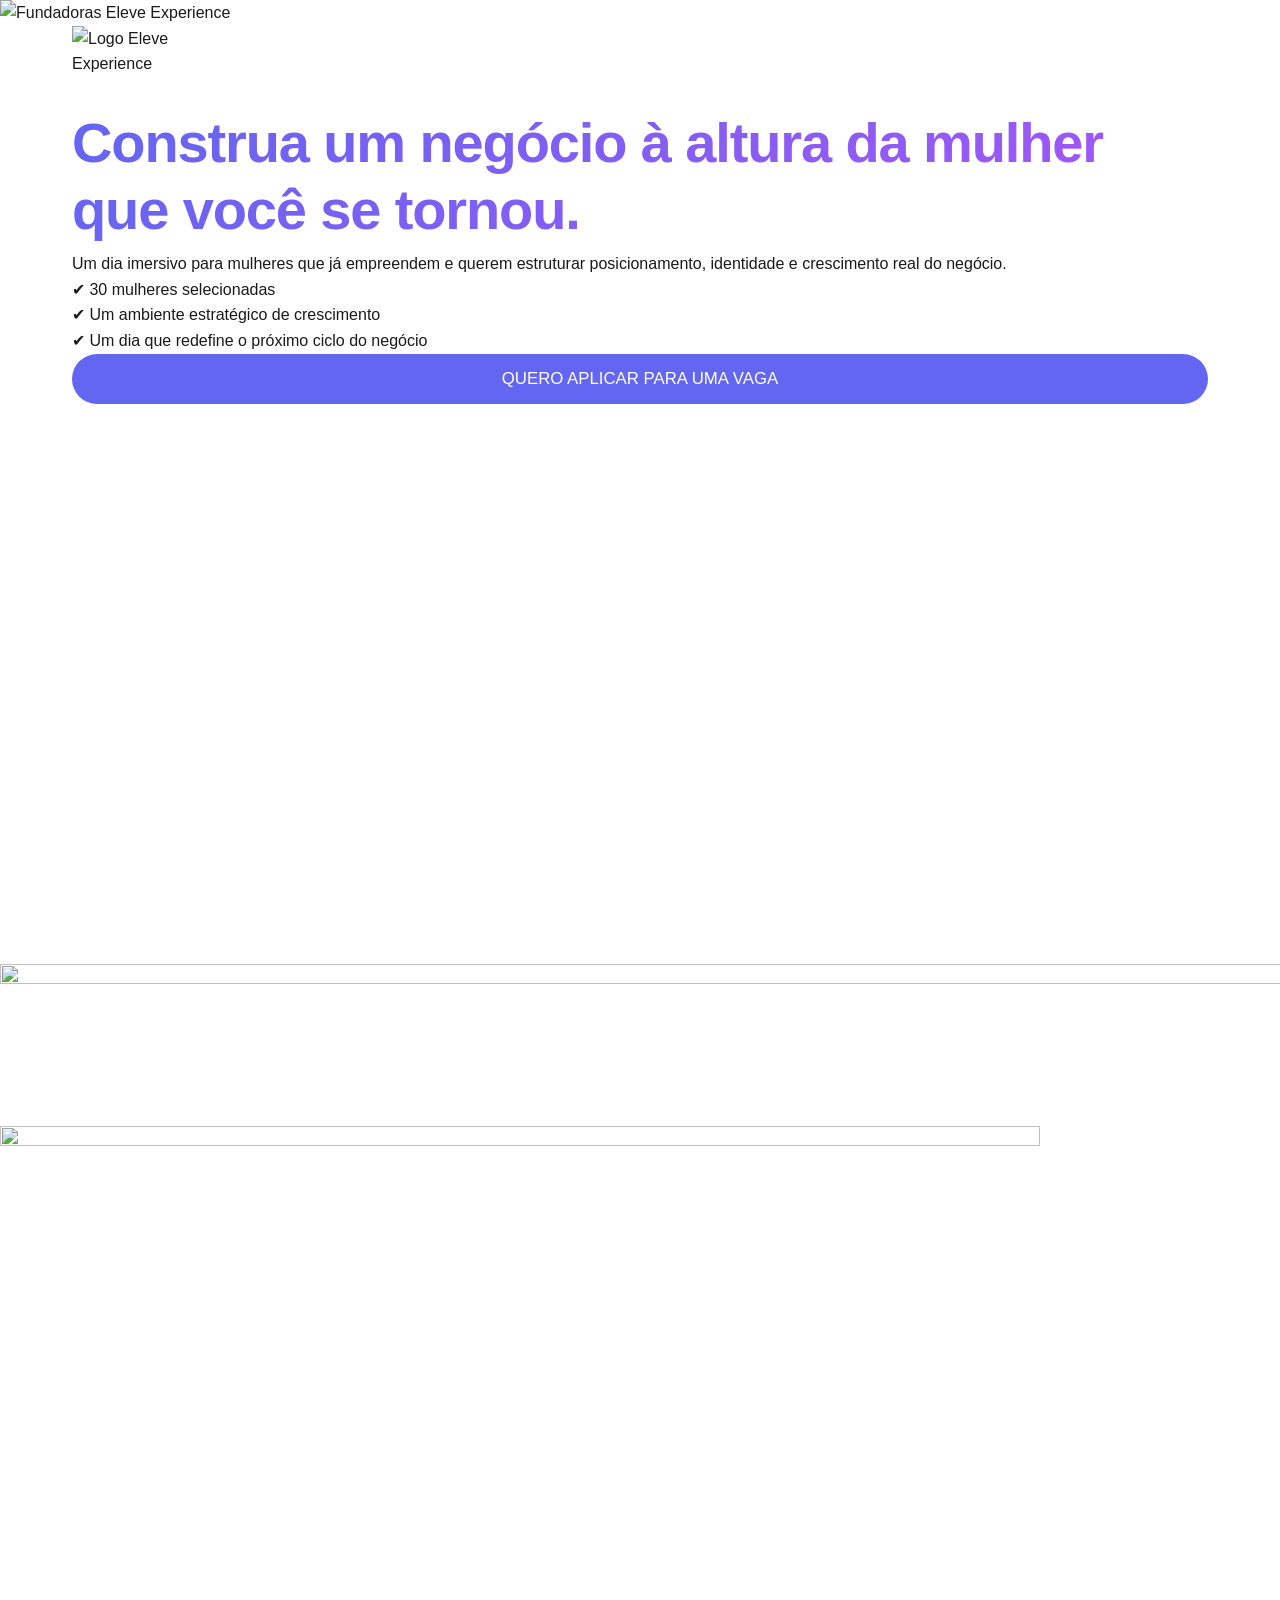
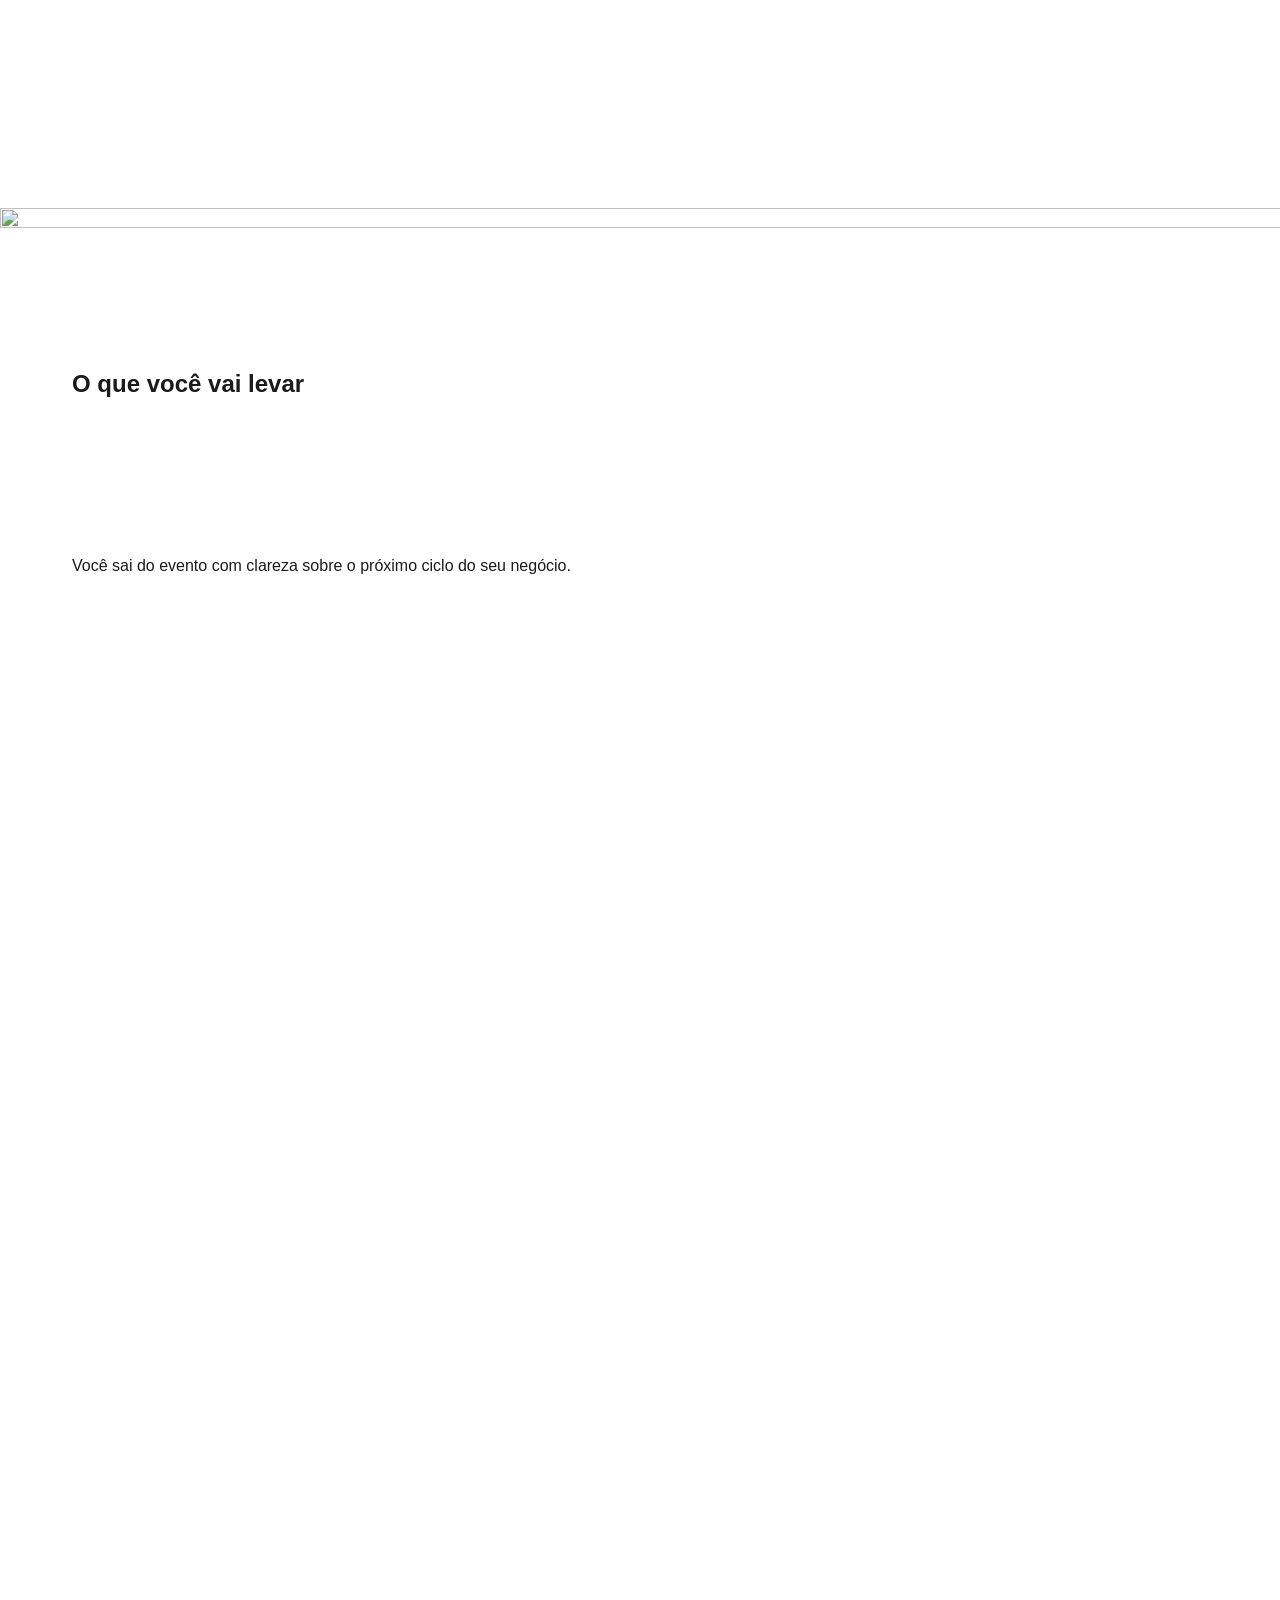
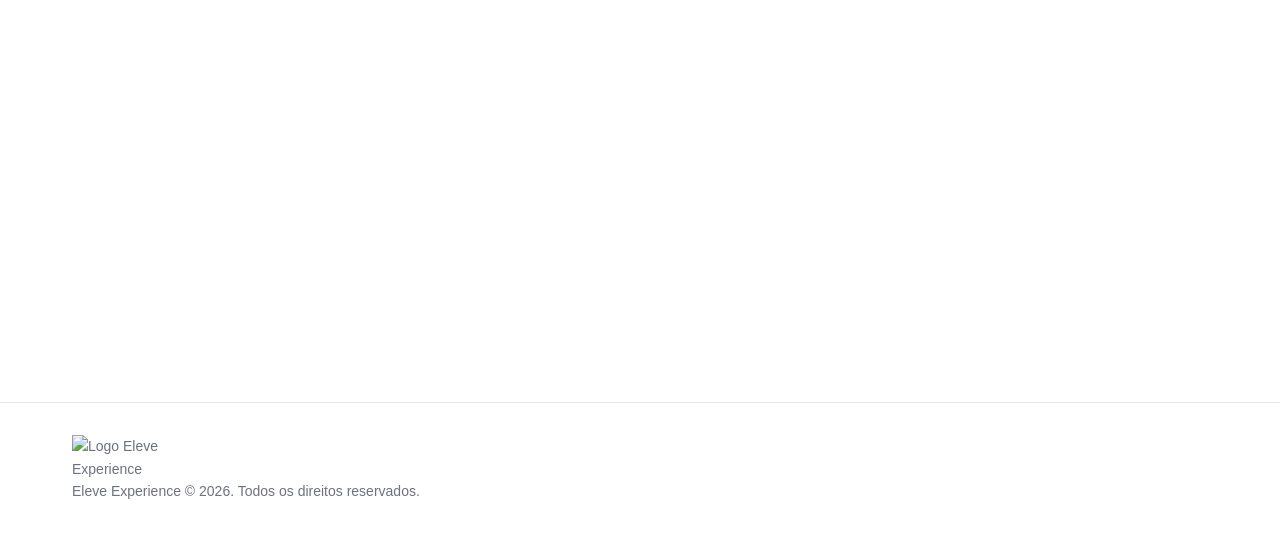
==== eleve-experience/index.html @ 5d0852dc "Ajuste na imagem hero responsiva no mobile" ====
<!DOCTYPE html>
<html lang="pt-BR">

<head>
  <meta charset="UTF-8">
  <meta name="viewport" content="width=device-width, initial-scale=1.0">
  <title>Eleve Experience | Substitua as Imagens</title>

  <link rel="preconnect" href="https://fonts.googleapis.com">
  <link rel="preconnect" href="https://fonts.gstatic.com" crossorigin>
  <link href="https://fonts.googleapis.com/css2?family=Sora:wght@300;500;700;800&display=swap" rel="stylesheet">

  <link href="https://unpkg.com/aos@2.3.4/dist/aos.css" rel="stylesheet">
  <link rel="stylesheet" href="https://cdn.jsdelivr.net/npm/intl-tel-input@23.0.10/build/css/intlTelInput.css">

  <link rel="stylesheet" href="/style.css">
</head>

<body>

  <!-- BLOCO 1: HERO (FUNDO IMAGEM) -->
  <header class="hero relative-section">
    <img src="/images/Frame%201.png" alt="Fundadoras Eleve Experience" loading="eager" class="bg-img-real hero-bg-img">
    <div class="container relative-z">
      <div class="hero-content">
        <img src="/images/Eleve-LOGO2.svg" alt="Logo Eleve Experience" style="max-width: 180px; margin-bottom: 2rem;">

        <h1 class="hero-title"><span class="hero-title-light">Construa um negócio à altura da</span> mulher que você se tornou.</h1>
        <p class="hero-desc">Um dia imersivo para mulheres que já empreendem e querem estruturar posicionamento,
          identidade e crescimento real do negócio.</p>

        <ul class="check-list">
          <li>✔ 30 mulheres selecionadas</li>
          <li>✔ Um ambiente estratégico de crescimento</li>
          <li>✔ Um dia que redefine o próximo ciclo do negócio</li>
        </ul>

        <a href="#aplicacao" class="btn btn-primary mt-4">QUERO APLICAR PARA UMA VAGA</a>
      </div>
    </div>
  </header>

  <!-- BLOCO 2: VIDEO/DESTAQUE (TEXTO CENTRAL + BLOCO GRANDE 16:9) -->
  <section class="section section-light section-center" data-aos="fade-up">
    <div class="container narrow-container">
      <p class="text-destaque destaque-brown">
        Existe um momento no empreendedorismo em que continuar fazendo mais do mesmo não gera mais crescimento. A
        verdade é que muitas empresárias crescem sozinhas por tempo demais.<br><br><br>
      </p>

      <!-- Vídeo -->
      <video src="/images/videoeleve.mp4" class="video-placeholder mt-6" controls preload="metadata" style="box-shadow: 0 10px 30px rgba(0,0,0,0.1); display: block;"></video>

      <a href="#aplicacao" class="btn btn-primary mt-4">QUERO APLICAR PARA UMA VAGA</a>
    </div>
  </section>

  <!-- Divisor escuro -->
  <div class="section-divider section-divider-dark"><img src="/images/divis%C3%A3o-escura.svg" alt="" width="1920" height="52"></div>

  <!-- BLOCO 3: BACKGROUND IMAGE COM TEXTO FLOAT (MUDANÇA DE NÍVEL) -->
  <section class="section bg-image-section">
    <img src="/images/Frame%202.png" alt="" width="1040" height="340" loading="lazy" class="bg-img-real">
    <div class="container bg-image-container">
      <div class="content-box-float" data-aos="fade-up">
        <h2 class="title-dark">Crescimento real não acontece apenas com mais esforço.</h2>
        <p class="desc-dark mt-3">Ele acontece quando você entra em ambientes onde o nível da conversa é maior do que o
          seu momento atual.</p>

        <ul class="check-list-dark mt-3">
          <li>✔ decisões são lapidadas</li>
          <li>✔ padrões são confrontados</li>
          <li>✔ novas possibilidades se tornam visíveis.</li>
        </ul>
        <p class="desc-dark text-bold mt-4">É exatamente por isso que o Eleve Experience existe.</p>
      </div>
    </div>
  </section>


  <!-- BLOCO 4: PILARES (SOBRE A EXPERIÊNCIA) - 3 CARDS -->
  <section class="section section-light section-center" data-aos="fade-up">
    <div class="container">
      <h2 class="section-title">SOBRE<br>A EXPERIÊNCIA</h2>
      <p class="section-subtitle mt-2">Os 3 pilares que sustentam a experiência</p>

      <div class="cards-grid-3 mt-5">
        <!-- Card 1 -->
        <div class="card-outline" data-aos="fade-up" data-aos-delay="100">
          <img src="/images/Identidade.svg" alt="Ícone Identidade" class="card-icon">
          <h3 class="card-title">Identidade</h3>
          <p class="card-text">Quem você é além do papel que executa todos os dias. Clareza interna para sustentar
            crescimento externo e o próximo nível.</p>
        </div>
        <!-- Card 2 -->
        <div class="card-outline" data-aos="fade-up" data-aos-delay="200">
          <img src="/images/Posicionamento.svg" alt="Ícone Posicionamento" class="card-icon">
          <h3 class="card-title">Posicionamento</h3>
          <p class="card-text">Como você é percebida hoje — e como ocupar o lugar de autoridade que você já construiu,
            mas ainda não comunica totalmente.</p>
        </div>
        <!-- Card 3 -->
        <div class="card-outline" data-aos="fade-up" data-aos-delay="300">
          <img src="/images/Negócios.svg" alt="Ícone Negócios" class="card-icon">
          <h3 class="card-title">Negócios</h3>
          <p class="card-text">Como transformar conhecimento, experiência e presença em mais valor e mais retorno
            financeiro. Estratégias estruturadas.</p>
        </div>
      </div>
    </div>
  </section>

  <!-- BLOCO 5: LAYOUT (QUEBRA DE CRENÇA EM CAIXAS) -->
  <section class="section split-section relative-section" data-aos="fade-up">
    <img src="/images/Frame%203.png" alt="Ambiente Eleve" loading="lazy" class="bg-img-real">
    <div class="container split-container-cols align-center relative-z">
      <div class="split-col-text"></div> <!-- Coluna vazia para manter o grid na esquerda -->
      <div class="split-col-text mobile-bg-overlay">
        <h2 class="section-title text-left">Você não precisa mais crescer SOZINHA.</h2>
        <p class="text-body-500 mt-4">
          O Eleve Experience não é para iniciantes. Ele foi criado para mulheres que já empreendem, já possuem
          faturamento ou clientes, querem estruturar crescimento e sabem que podem jogar maior.
        </p>

        <ul class="check-list-custom mt-4 mb-4">
          <li><span class="custom-check">✔</span>seu posicionamento não reflete seu verdadeiro nível</li>
          <li><span class="custom-check">✔</span>seu negócio depende demais de você</li>
          <li><span class="custom-check">✔</span>seu faturamento não acompanha sua capacidade</li>
        </ul>

        <div class="box-highlight">
          <p class="text-bold text-center">Cada edição reúne até 30 mulheres selecionadas.</p>
          <ul class="check-list-small mt-3">
            <li>✔ Ambiente de crescimento</li>
            <li>✔ Decisões lapidadas e estratégias estruturadas</li>
            <li>✔ O valor está no nível da sala.</li>
          </ul>
        </div>

        <a href="#aplicacao" class="btn btn-primary mt-4">QUERO APLICAR PARA UMA VAGA</a>
      </div>
    </div>
  </section>

  <!-- BLOCO 6: AS FUNDADORAS (CARDS COM FOTOS GRANDES E TEXTO OVERLAY) -->
  <section class="section section-light section-center" data-aos="fade-up">
    <div class="container">
      <h2 class="section-title">As Fundadoras</h2>

      <div class="cards-img-grid mt-5">
        <!-- Fundadora 1 -->
        <div class="card-img-wrapper" data-aos="fade-up" data-aos-delay="100">
          <img src="/images/Frame%204.png" alt="Bruna" width="400" height="533" loading="lazy" class="card-img-bg-real">
          <div class="card-img-content">
            <h3 class="card-img-title">Bruna</h3>
            <p class="card-img-role">Posicionamento</p>
            <p class="card-img-text">Construção de presença estratégica para mulheres que querem ocupar espaço.</p>
          </div>
        </div>

        <!-- Fundadora 2 -->
        <div class="card-img-wrapper" data-aos="fade-up" data-aos-delay="200">
          <img src="/images/Frame%205.png" alt="Vera" width="400" height="533" loading="lazy" class="card-img-bg-real">
          <div class="card-img-content">
            <h3 class="card-img-title">Vera</h3>
            <p class="card-img-role">Negócios</p>
            <p class="card-img-text">Transformar conhecimento em vendas, crescimento e gestão estratégica.</p>
          </div>
        </div>

        <!-- Fundadora 3 -->
        <div class="card-img-wrapper" data-aos="fade-up" data-aos-delay="300">
          <img src="/images/Frame%206.png" alt="Bruno Lopes" width="400" height="533" loading="lazy" class="card-img-bg-real">
          <div class="card-img-content">
            <h3 class="card-img-title">Bruno Lopes</h3>
            <p class="card-img-role">Identidade</p>
            <p class="card-img-text">Criador do Método SELF. Identidade e base para liderança.</p>
          </div>
        </div>
      </div>
    </div>
  </section>

  <!-- Divisor escuro -->
  <div class="section-divider section-divider-dark"><img src="/images/divis%C3%A3o-escura.svg" alt="" width="1920" height="52"></div>

  <!-- BLOCO 7: O QUE VOCÊ LEVA (TAGS HORIZONTAIS) -->
  <section class="section section-brown section-center">
    <div class="container">
      <h2 class="section-title text-white">O que você vai levar</h2>

      <div class="tags-grid mt-5">
        <div class="tag-box" data-aos="zoom-in" data-aos-delay="100">Clareza estratégica</div>
        <div class="tag-box" data-aos="zoom-in" data-aos-delay="200">Ampliação real de mentalidade</div>
        <div class="tag-box" data-aos="zoom-in" data-aos-delay="300">Posicionamento forte</div>
        <div class="tag-box" data-aos="zoom-in" data-aos-delay="400">Direcionamento para crescimento</div>
        <div class="tag-box" data-aos="zoom-in" data-aos-delay="500">Conexões qualificadas</div>
        <div class="tag-box" data-aos="zoom-in" data-aos-delay="600">Novas possibilidades reais</div>
      </div>

      <p class="text-white mt-5">Você sai do evento com clareza sobre o próximo ciclo do seu negócio.</p>
    </div>
  </section>


  <!-- BLOCO 8: AMBIENTE / FINAL -->
  <section class="section split-section relative-section" data-aos="fade-up">
    <img src="/images/Frame%207.png" alt="Ambiente do evento" loading="lazy" class="bg-img-real">
    <div class="container split-container-cols align-center relative-z">
      <div class="split-col-text"></div> <!-- Coluna vazia para manter o grid -->
      <div class="split-col-text mobile-bg-overlay">
        <h2 class="section-title text-left">Mais do que conteúdo.</h2>
        <p class="text-body-500 mt-4 mb-4">
          Você estará em um ambiente com mulheres que já empreendem, querem crescer, pensam grande e estão estruturando
          o próximo nível. E isso muda tudo.
        </p>
        <a href="#aplicacao" class="btn btn-primary">QUERO APLICAR PARA UMA VAGA</a>
      </div>
    </div>
  </section>
  <!-- BLOCO 10: SELEÇÃO -->
  <section class="section split-section relative-section" data-aos="fade-up">
    <img src="/images/Frame%208.png" alt="Evento Eleve Experience" loading="lazy" class="bg-img-real">
    <div class="container split-container-cols align-center relative-z">
      <div class="split-col-text"></div> <!-- Coluna vazia para empurrar conteúdo para direita -->
      <div class="split-col-text mobile-bg-overlay">
        <p class="text-body-500 mt-2 mb-3">O Eleve Experience não é aberto ao público.</p>
        <p class="text-body-500 mb-4">Cada edição reúne até 30 mulheres selecionadas.</p>
        
        <p class="text-body-500 mb-3"><strong>Se o seu momento pede:</strong></p>
        <ul class="check-list-custom mb-4" style="padding-left: 0;">
          <li style="margin-bottom: 0.75rem;"><span style="color: var(--color-brown-dark); margin-right: 0.5rem; font-weight: bold;">•</span> direção estratégica</li>
          <li style="margin-bottom: 0.75rem;"><span style="color: var(--color-brown-dark); margin-right: 0.5rem; font-weight: bold;">•</span> ambiente de crescimento</li>
          <li style="margin-bottom: 0.75rem;"><span style="color: var(--color-brown-dark); margin-right: 0.5rem; font-weight: bold;">•</span> decisões mais maduras para o negócio</li>
        </ul>
        
        <p class="text-body-500 mb-2">envie sua aplicação.</p>
        <p class="text-body-500 mb-5">Nossa equipe analisa cada perfil.</p>
      </div>
    </div>
  </section>

  <!-- CTA FINAL -->
  <section class="section section-center section-brown" data-aos="fade-up">
    <div class="container narrow-container">
      <h2 class="section-title text-white mb-4" style="text-transform: none;">Expanda sua visão</h2>
      <p class="text-white text-body-500 mt-2 mb-2">Se você sente que seu negócio já não cabe mais no nível atual,</p>
      <p class="text-white text-body-500 mb-5">talvez seja o momento de entrar em um ambiente que expanda sua visão.</p>
      
      <a href="#aplicacao" class="btn btn-primary mt-2">QUERO APLICAR PARA UMA VAGA</a>
    </div>
  </section>


  <footer class="footer section-center bg-white border-top">
    <div class="container">
      <img src="/images/Eleve-LOGO2.svg" alt="Logo Eleve Experience" class="mx-auto" style="max-width: 120px;">
      <p class="text-body-500 text-small mt-3">Eleve Experience &copy; 2026. Todos os direitos reservados.</p>
    </div>
  </footer>

  <script src="https://unpkg.com/aos@2.3.4/dist/aos.js"></script>
  <script src="https://cdn.jsdelivr.net/npm/intl-tel-input@23.0.10/build/js/intlTelInput.min.js"></script>
  <script src="/script.js"></script>
</body>

</html>
---- style.css ----
/* ==========================================
   CUSTOM PROPERTIES
   Atualizar em /gerar-design
   ========================================== */

:root {
  /* Fonts: Substituir pelo font pairing escolhido */
  --font-heading: 'Inter', sans-serif;
  --font-body: 'Inter', sans-serif;

  /* Cores: Definir paleta do projeto */
  --color-bg: #ffffff;
  --color-text: #1a1a1a;
  --color-text-muted: #6b7280;
  --color-primary: #6366f1;
  --color-primary-hover: #4f46e5;
  --color-border: #e5e7eb;
  --color-error: #ef4444;
  --color-success: #10b981;

  /* Spacing */
  --section-py: clamp(4rem, 10vw, 8rem);
  --container-px: clamp(1rem, 5vw, 2rem);
  --container-max: 1200px;
}

/* ==========================================
   RESET
   ========================================== */

*,
*::before,
*::after {
  box-sizing: border-box;
  margin: 0;
  padding: 0;
}

html {
  scroll-behavior: smooth;
  -webkit-text-size-adjust: 100%;
}

body {
  min-height: 100vh;
  font-family: var(--font-body);
  line-height: 1.6;
  color: var(--color-text);
  background: var(--color-bg);
  -webkit-font-smoothing: antialiased;
  -moz-osx-font-smoothing: grayscale;
}

h1,
h2,
h3,
h4,
h5,
h6 {
  font-family: var(--font-heading);
  line-height: 1.2;
}

img,
picture,
video,
canvas,
svg {
  display: block;
  max-width: 100%;
  height: auto;
}

input,
button,
textarea,
select {
  font: inherit;
}

button {
  cursor: pointer;
  border: none;
  background: none;
}

a {
  color: inherit;
  text-decoration: none;
}

ul,
ol {
  list-style: none;
}

/* ==========================================
   LAYOUT
   ========================================== */

.container {
  width: 100%;
  max-width: var(--container-max);
  margin: 0 auto;
  padding-left: var(--container-px);
  padding-right: var(--container-px);
}

.section {
  padding-top: var(--section-py);
  padding-bottom: var(--section-py);
}

/* ==========================================
   FORMS
   ========================================== */

.form-group {
  margin-bottom: 1rem;
}

.form-label {
  display: block;
  margin-bottom: 0.5rem;
  font-weight: 500;
}

.form-input {
  width: 100%;
  padding: 0.75rem 1rem;
  border: 1px solid var(--color-border);
  border-radius: 0.5rem;
  font-size: 1rem;
  transition: border-color 0.2s, box-shadow 0.2s;
}

.form-input:focus {
  outline: none;
  border-color: var(--color-primary);
  box-shadow: 0 0 0 3px rgba(99, 102, 241, 0.1);
}

.form-input.error {
  border-color: var(--color-error);
}

.form-feedback {
  padding: 0.75rem 1rem;
  border-radius: 0.5rem;
  margin-bottom: 1rem;
  display: none;
}

.form-feedback.success {
  display: block;
  background: #ecfdf5;
  color: #065f46;
  border: 1px solid #a7f3d0;
}

.form-feedback.error {
  display: block;
  background: #fef2f2;
  color: #991b1b;
  border: 1px solid #fecaca;
}

/* intl-tel-input */
.iti {
  width: 100%;
}

.iti__country-list {
  z-index: 100;
}

/* ==========================================
   UTILITIES
   ========================================== */

.sr-only {
  position: absolute;
  width: 1px;
  height: 1px;
  padding: 0;
  margin: -1px;
  overflow: hidden;
  clip: rect(0, 0, 0, 0);
  white-space: nowrap;
  border: 0;
}

.text-muted {
  color: var(--color-text-muted);
}

/* ==========================================
   PAGE STYLES (BUSCADOR)
   ========================================== */

/* Utility Helpers */
.text-center {
  text-align: center;
}

.hidden {
  display: none !important;
}

.mt-auto {
  margin-top: auto;
}

/* Header & Typography */
.header {
  padding: 4rem 1rem 2rem;
  background: linear-gradient(135deg, rgba(99, 102, 241, 0.05) 0%, rgba(16, 185, 129, 0.05) 100%);
  border-bottom: 1px solid var(--color-border);
}

.hero-title {
  font-size: clamp(2rem, 5vw, 3.5rem);
  font-weight: 700;
  letter-spacing: -0.02em;
  margin-bottom: 0.5rem;
  background: linear-gradient(135deg, var(--color-primary) 0%, #a855f7 100%);
  -webkit-background-clip: text;
  -webkit-text-fill-color: transparent;
}

.hero-subtitle {
  font-size: clamp(1rem, 2vw, 1.25rem);
  color: var(--color-text-muted);
  max-width: 600px;
  margin: 0 auto;
}

/* Main Content area */
.main-content {
  padding: 3rem var(--container-px);
  display: flex;
  flex-direction: column;
  gap: 2rem;
  min-height: 60vh;
}

/* Search Box Area */
.search-section {
  display: flex;
  justify-content: center;
  width: 100%;
}

.search-box {
  display: flex;
  width: 100%;
  max-width: 800px;
  background: rgba(255, 255, 255, 0.8);
  backdrop-filter: blur(12px);
  border: 1px solid var(--color-border);
  border-radius: 9999px;
  padding: 0.5rem;
  box-shadow: 0 10px 25px -5px rgba(0, 0, 0, 0.05);
  transition: all 0.3s cubic-bezier(0.4, 0, 0.2, 1);
}

.search-box:focus-within {
  box-shadow: 0 20px 25px -5px rgba(99, 102, 241, 0.15);
  border-color: rgba(99, 102, 241, 0.3);
  transform: translateY(-2px);
}

.search-input {
  flex: 1;
  border: none;
  background: transparent;
  padding: 0.75rem 1.5rem;
  font-size: 1.125rem;
  color: var(--color-text);
  outline: none;
}

.search-input::placeholder {
  color: #9ca3af;
}

.btn-primary {
  background: var(--color-primary);
  color: white;
  padding: 0.75rem 2rem;
  border-radius: 9999px;
  font-weight: 500;
  font-size: 1.05rem;
  transition: all 0.2s ease;
  display: flex;
  align-items: center;
  justify-content: center;
  gap: 0.5rem;
}

.btn-primary:hover {
  background: var(--color-primary-hover);
  transform: scale(1.02);
}

.btn-primary:active {
  transform: scale(0.98);
}

.btn-primary:disabled {
  opacity: 0.7;
  cursor: not-allowed;
  transform: none;
}

/* Tabs System */
.tabs-section {
  display: flex;
  flex-direction: column;
  gap: 2rem;
}

.tabs-nav {
  display: flex;
  justify-content: center;
  gap: 1rem;
  border-bottom: 2px solid var(--color-border);
  padding-bottom: 0px;
}

.tab-btn {
  padding: 0.75rem 1.5rem;
  font-size: 1rem;
  font-weight: 500;
  color: var(--color-text-muted);
  border-bottom: 2px solid transparent;
  margin-bottom: -2px;
  transition: all 0.2s ease;
}

.tab-btn:hover {
  color: var(--color-text);
}

.tab-btn.active {
  color: var(--color-primary);
  border-bottom-color: var(--color-primary);
}

/* Results Content Area */
.tab-content {
  min-height: 400px;
}

.empty-state {
  text-align: center;
  color: var(--color-text-muted);
  padding: 4rem 1rem;
  display: flex;
  flex-direction: column;
  align-items: center;
  gap: 1rem;
}

.empty-state p {
  font-size: 1.1rem;
}

/* Results Grid System (Masonry) */
.results-grid {
  column-count: 2;
  column-gap: 1.5rem;
  width: 100%;
}

@media (min-width: 640px) {
  .results-grid {
    column-count: 3;
  }
}

@media (min-width: 1024px) {
  .results-grid {
    column-count: 4;
  }
}

@media (min-width: 1280px) {
  .results-grid {
    column-count: 5;
  }
}

/* Base Card Styles */
.card {
  background: white;
  border-radius: 1rem;
  overflow: hidden;
  box-shadow: 0 4px 6px -1px rgba(0, 0, 0, 0.05);
  border: 1px solid var(--color-border);
  transition: all 0.3s ease;
  display: flex;
  flex-direction: column;
  /* Prevent cards from breaking across masonry columns */
  break-inside: avoid;
  margin-bottom: 1.5rem;
  transform: translateZ(0);
  /* Hardware acceleration */
}

.card:hover {
  transform: translateY(-4px) translateZ(0);
  box-shadow: 0 12px 20px -5px rgba(0, 0, 0, 0.08);
  border-color: rgba(99, 102, 241, 0.2);
}

/* Image Card Overrides */
.card-image-wrap {
  position: relative;
  /* Remove fixed aspect-ratio so images can define their own height in masonry */
  width: 100%;
  overflow: hidden;
  background-color: #f3f4f6;
}

.card-image-wrap img {
  width: 100%;
  height: auto;
  display: block;
  object-fit: cover;
  transition: transform 0.5s ease;
}

.card:hover .card-image-wrap img {
  transform: scale(1.05);
}

.card-badge {
  position: absolute;
  top: 1rem;
  right: 1rem;
  background: rgba(255, 255, 255, 0.2);
  backdrop-filter: blur(8px);
  padding: 0.25rem 0.75rem;
  border-radius: 9999px;
  font-size: 0.7rem;
  font-weight: 700;
  text-transform: uppercase;
  color: rgba(255, 255, 255, 0.9);
  border: 1px solid rgba(255, 255, 255, 0.1);
  z-index: 10;
  pointer-events: none;
}

/* Card Info Overlay - Premium Hover Effect */
.card-info {
  position: absolute;
  bottom: 0;
  left: 0;
  right: 0;
  padding: 1.5rem 1rem 1rem;
  background: linear-gradient(to top, rgba(0, 0, 0, 0.8) 0%, rgba(0, 0, 0, 0.4) 60%, transparent 100%);
  display: flex;
  flex-direction: column;
  gap: 0.75rem;
  opacity: 0;
  visibility: hidden;
  transition: all 0.3s cubic-bezier(0.4, 0, 0.2, 1);
  transform: translateY(10px);
  z-index: 5;
}

.card:hover .card-info {
  opacity: 1;
  visibility: visible;
  transform: translateY(0);
}

.card-author {
  font-size: 0.8rem;
  color: rgba(255, 255, 255, 0.9);
  display: flex;
  align-items: center;
  gap: 0.5rem;
  font-weight: 500;
}

.card-author-icon {
  width: 18px;
  height: 18px;
  background: rgba(255, 255, 255, 0.2);
  border-radius: 50%;
  border: 1px solid rgba(255, 255, 255, 0.3);
}

.card-actions {
  display: flex;
  gap: 0.5rem;
}

.card-btn {
  flex: 1;
  padding: 0.4rem;
  text-align: center;
  font-size: 0.75rem;
  font-weight: 600;
  border-radius: 0.5rem;
  transition: all 0.2s ease;
  border: 1px solid transparent;
  cursor: pointer;
}

.card-btn.btn-primary {
  background: var(--color-primary);
  color: white;
}

.card-btn.btn-primary:hover {
  background: var(--color-primary-dark);
  transform: scale(1.02);
}

.btn-outline {
  background: rgba(255, 255, 255, 0.1);
  backdrop-filter: blur(4px);
  border-color: rgba(255, 255, 255, 0.3);
  color: white;
}

.btn-outline:hover {
  background: rgba(255, 255, 255, 0.2);
  border-color: rgba(255, 255, 255, 0.5);
}

.btn-fill {
  background: var(--color-primary);
  color: white;
}

.btn-fill:hover {
  background: var(--color-primary-hover);
}

/* Reference Card Specifics */
.card-ref-title {
  font-size: 1.125rem;
  font-weight: 600;
  line-height: 1.4;
  margin-bottom: 0.5rem;
  color: var(--color-text);
  /* Truncate multi-line */
  display: -webkit-box;
  -webkit-line-clamp: 2;
  -webkit-box-orient: vertical;
  overflow: hidden;
}

.ref-placeholder {
  width: 100%;
  height: 100%;
  display: flex;
  align-items: center;
  justify-content: center;
  background: #f3f4f6;
  color: var(--color-text-muted);
  font-weight: 500;
  font-size: 0.875rem;
}

/* Footer overrides */
.footer {
  padding: 2rem 0;
  border-top: 1px solid var(--color-border);
  color: var(--color-text-muted);
  font-size: 0.875rem;
}

/* CSS Loader Spinner */
.loader {
  width: 18px;
  height: 18px;
  border: 2px solid rgba(255, 255, 255, 0.3);
  border-bottom-color: white;
  border-radius: 50%;
  display: inline-block;
  box-sizing: border-box;
  animation: rotation 1s linear infinite;
}

@keyframes rotation {
  0% {
    transform: rotate(0deg);
  }

  100% {
    transform: rotate(360deg);
  }
}

/* Scroll Infinito */
.scroll-sentinel {
  width: 100%;
  height: 1px;
  grid-column: 1 / -1;
}

.load-more-indicator {
  display: flex;
  align-items: center;
  justify-content: center;
  gap: 1rem;
  padding: 2rem;
  color: var(--color-text-muted);
  grid-column: 1 / -1;
}

/* Card animacao de entrada */
.card {
  animation: fadeInUp 0.4s ease both;
}

/* ==========================================
   MULTI-SEARCH LAUNCHER (REFERENCIAS)
   ========================================== */
.launcher-container {
  max-width: 800px;
  margin: 2rem auto;
  text-align: center;
  animation: fadeInUp 0.5s ease both;
}

.launcher-header {
  margin-bottom: 2.5rem;
}

.launcher-title {
  font-size: 1.5rem;
  font-weight: 700;
  color: var(--color-text);
  margin-bottom: 0.5rem;
}

.launcher-desc {
  color: var(--color-text-muted);
  font-size: 1rem;
}

.btn-launch-all {
  background: var(--color-primary);
  color: white;
  padding: 1rem 2.5rem;
  font-size: 1.125rem;
  font-weight: 700;
  border-radius: 1rem;
  border: none;
  cursor: pointer;
  transition: all 0.3s ease;
  box-shadow: 0 10px 15px -3px rgba(99, 102, 241, 0.3);
  margin-bottom: 3rem;
  display: inline-flex;
  align-items: center;
  gap: 0.75rem;
}

.btn-launch-all:hover {
  background: var(--color-primary-dark);
  transform: translateY(-2px);
  box-shadow: 0 20px 25px -5px rgba(99, 102, 241, 0.4);
}

.platforms-grid {
  display: grid;
  grid-template-columns: repeat(auto-fit, minmax(140px, 1fr));
  gap: 1rem;
}

.platform-card {
  background: white;
  padding: 1.25rem;
  border-radius: 1rem;
  border: 1px solid var(--color-border);
  display: flex;
  flex-direction: column;
  align-items: center;
  gap: 0.75rem;
  transition: all 0.2s ease;
  cursor: pointer;
}

.platform-card:hover {
  border-color: var(--color-primary);
  transform: translateY(-4px);
  box-shadow: 0 4px 12px rgba(0, 0, 0, 0.05);
}

.platform-icon {
  width: 32px;
  height: 32px;
  display: flex;
  align-items: center;
  justify-content: center;
  border-radius: 8px;
}

.platform-name {
  font-size: 0.875rem;
  font-weight: 600;
  color: var(--color-text);
}

/* Platform Colors */
.p-pinterest {
  color: #E60023;
}

.p-behance {
  color: #0057ff;
}

.p-dribbble {
  color: #ea4c89;
}

.p-freepik {
  color: #1273eb;
}

.p-designi {
  color: #FFD700;
}

.p-google {
  color: #4285F4;
}
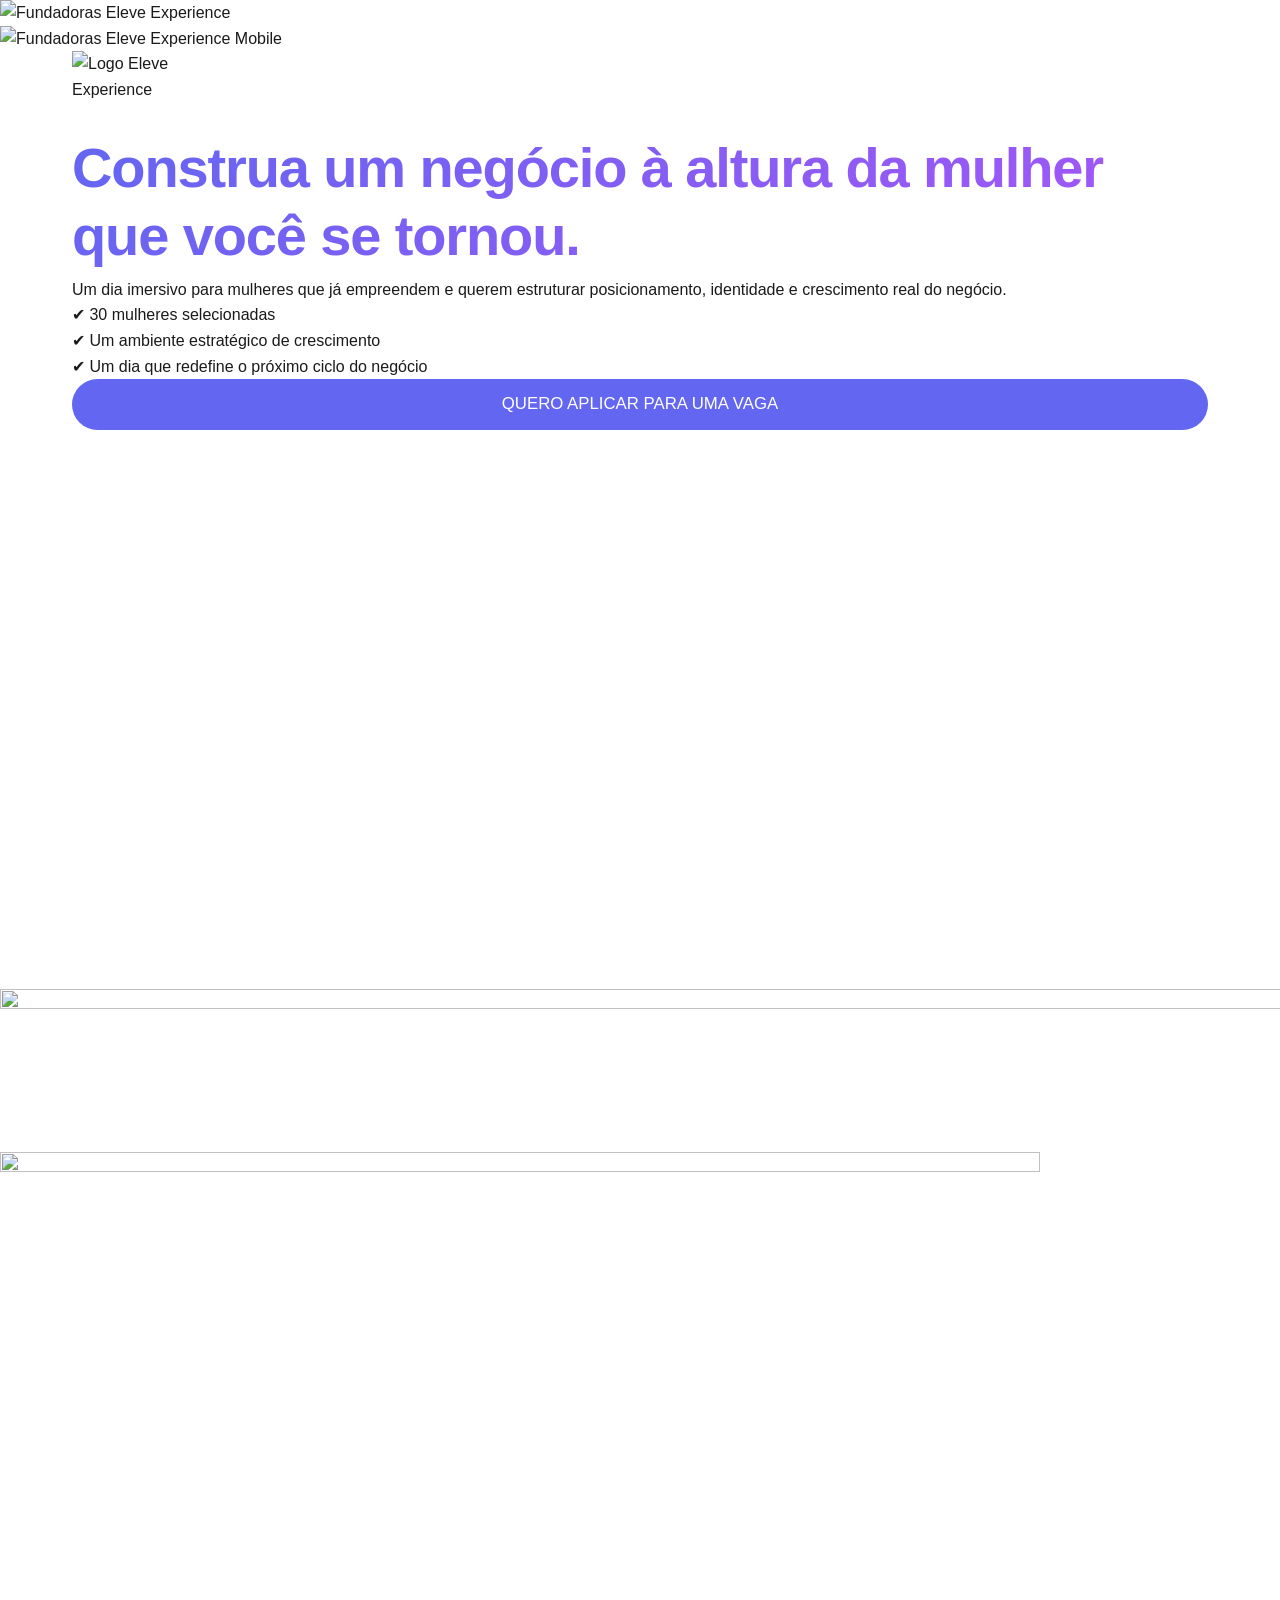
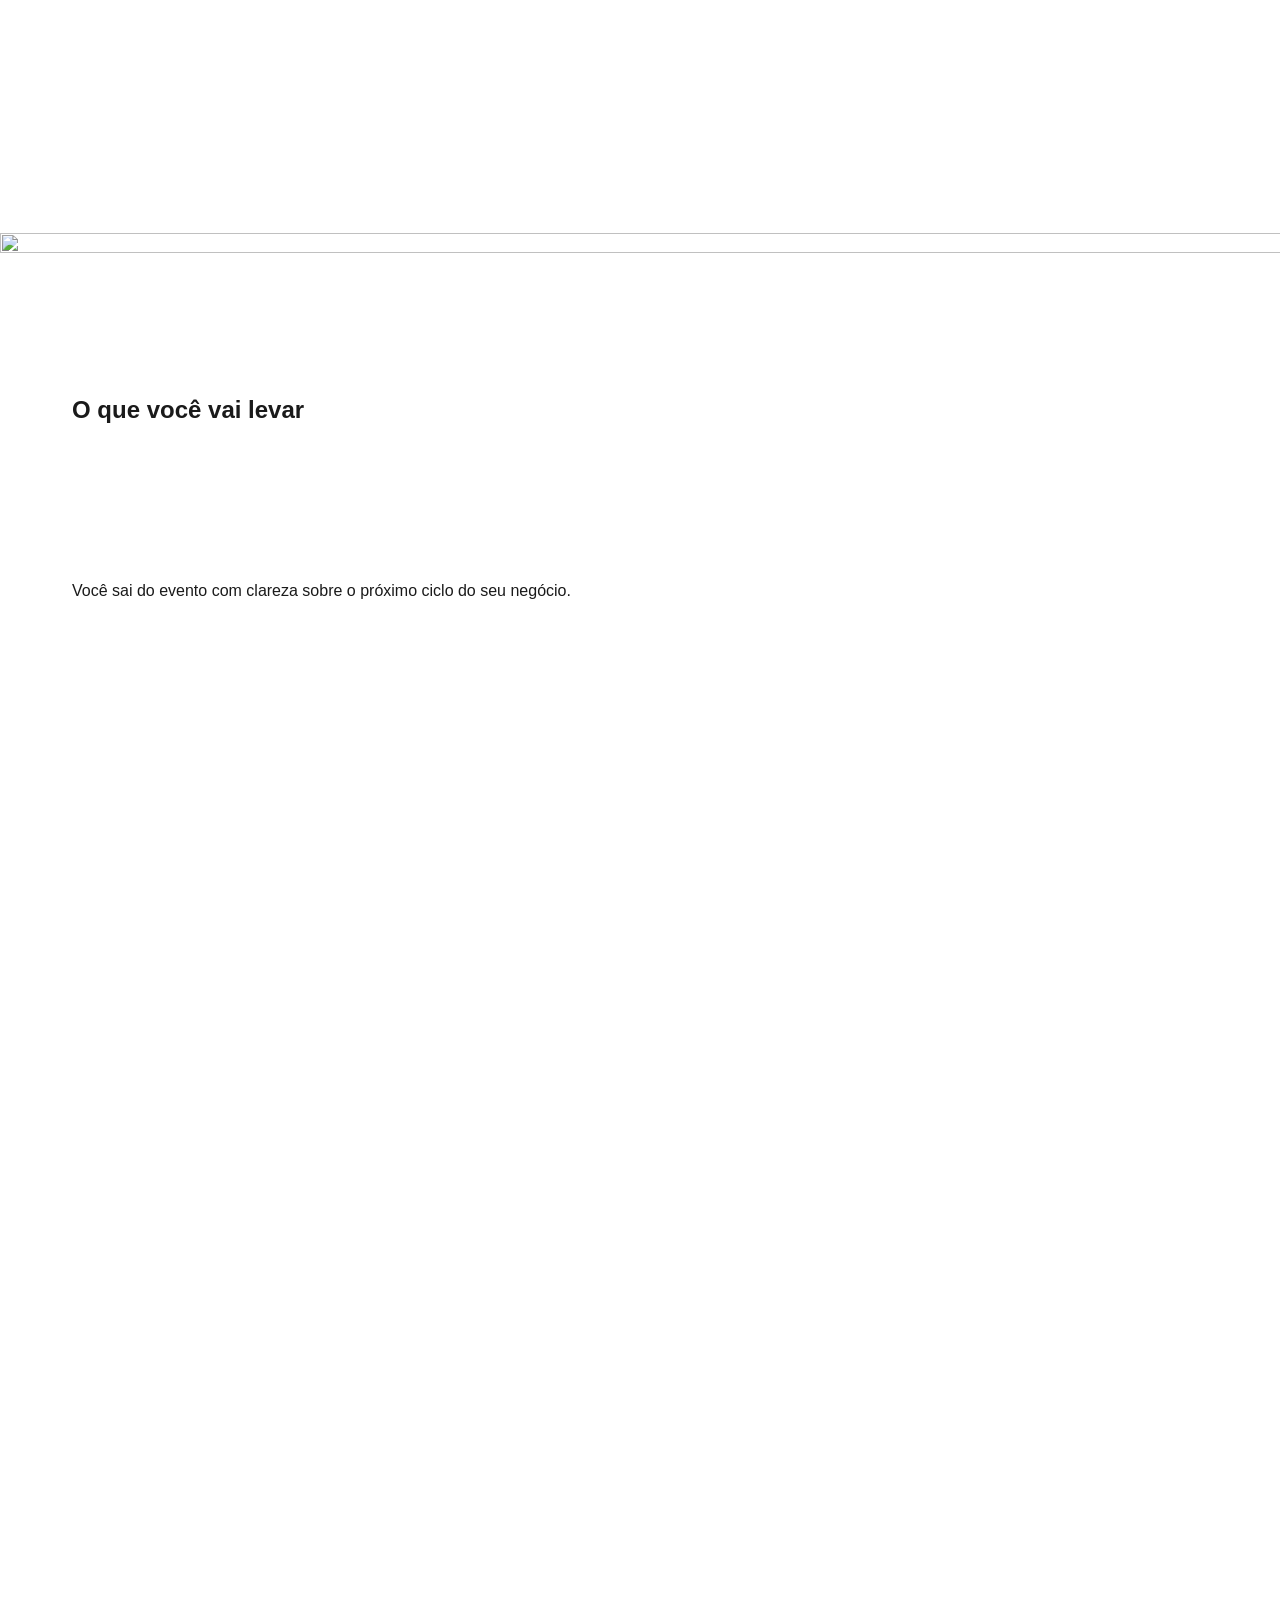
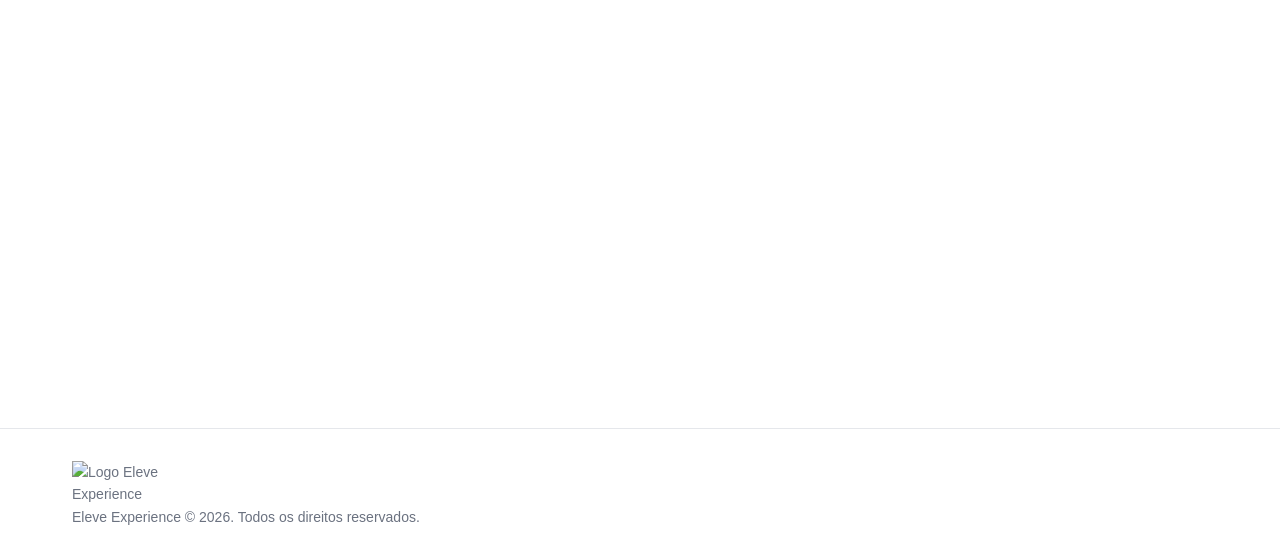
==== commit e2fc3353: "Ajuste na hero responsiva utilizando imagem dedicada para formato mobile portrait" ====
--- a/eleve-experience/index.html
+++ b/eleve-experience/index.html
@@ -20,7 +20,8 @@
 
   <!-- BLOCO 1: HERO (FUNDO IMAGEM) -->
   <header class="hero relative-section">
-    <img src="/images/Frame%201.png" alt="Fundadoras Eleve Experience" loading="eager" class="bg-img-real hero-bg-img">
+    <img src="/images/Frame%201.png" alt="Fundadoras Eleve Experience" loading="eager" class="bg-img-real hero-bg-img hide-mobile">
+    <img src="/images/Frame%2010.png" alt="Fundadoras Eleve Experience Mobile" loading="eager" class="bg-img-real hero-bg-img-mobile hide-desktop">
     <div class="container relative-z">
       <div class="hero-content">
         <img src="/images/Eleve-LOGO2.svg" alt="Logo Eleve Experience" style="max-width: 180px; margin-bottom: 2rem;">
